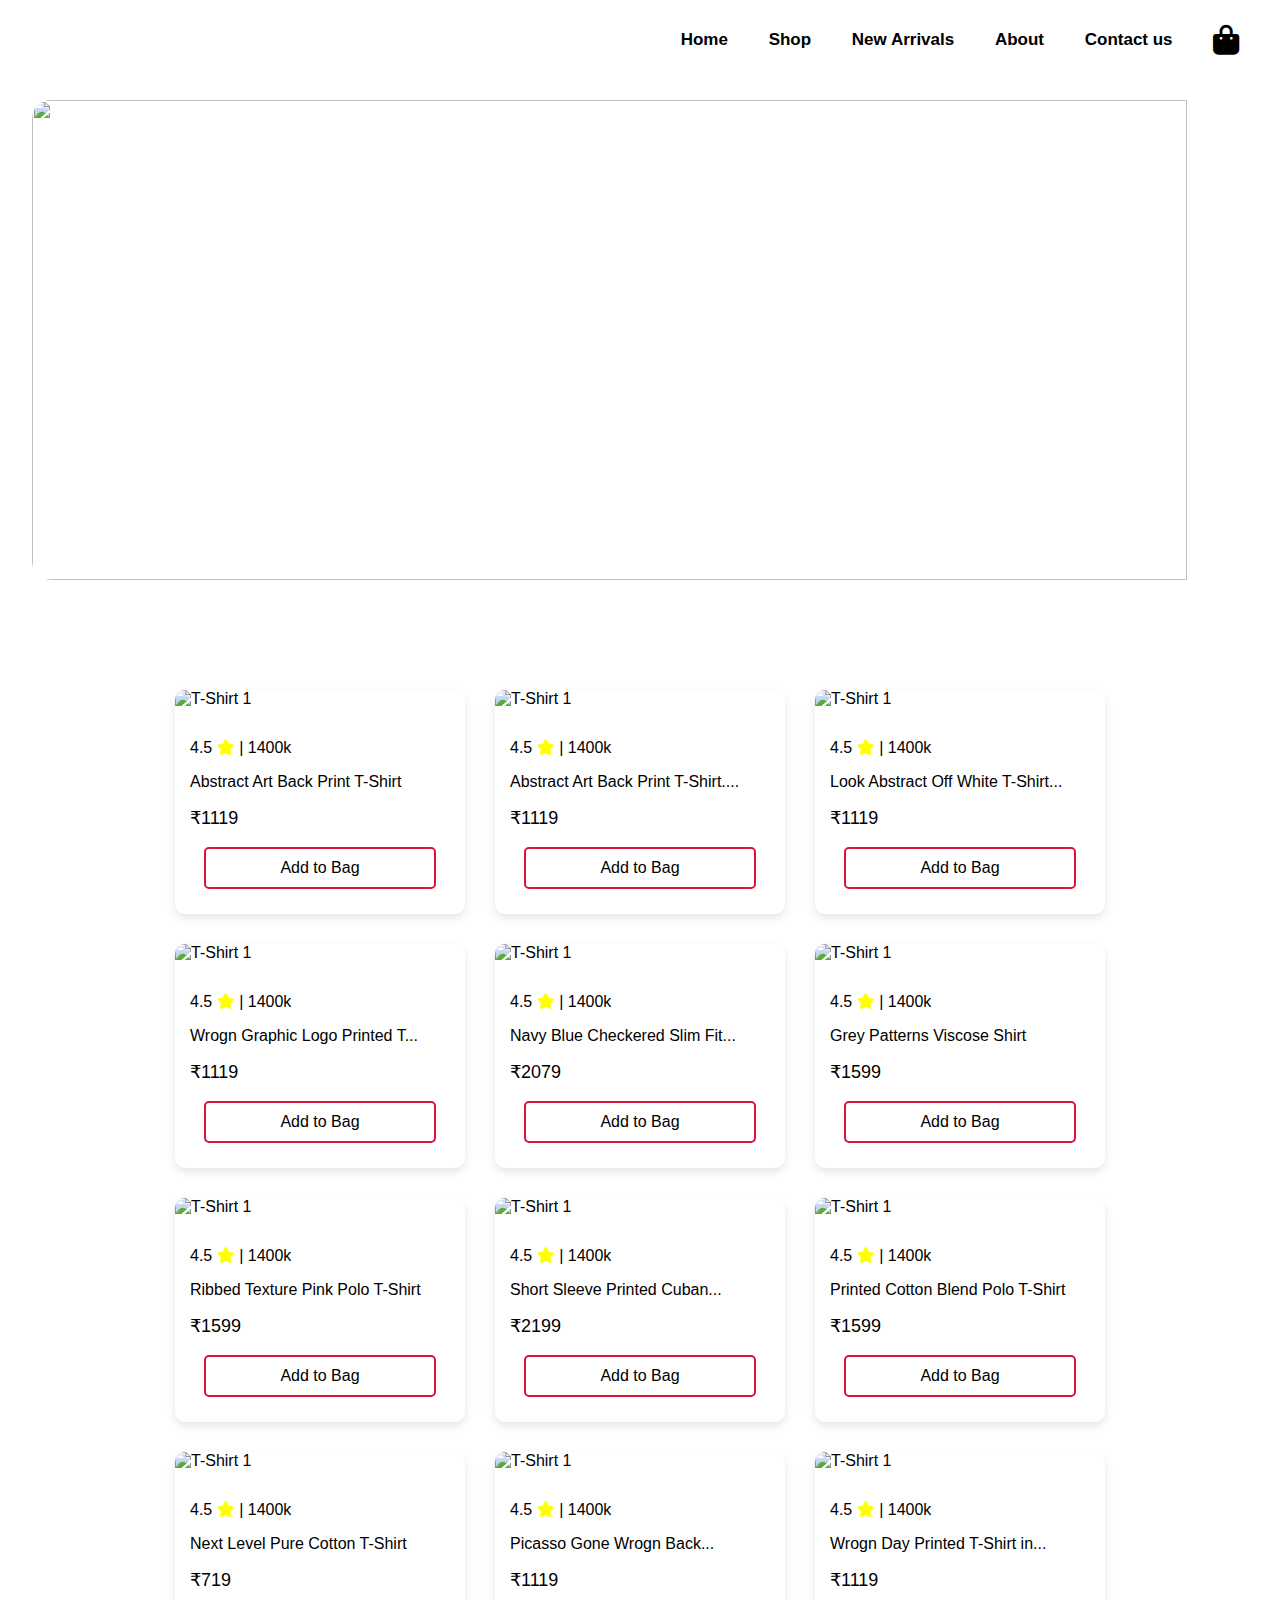
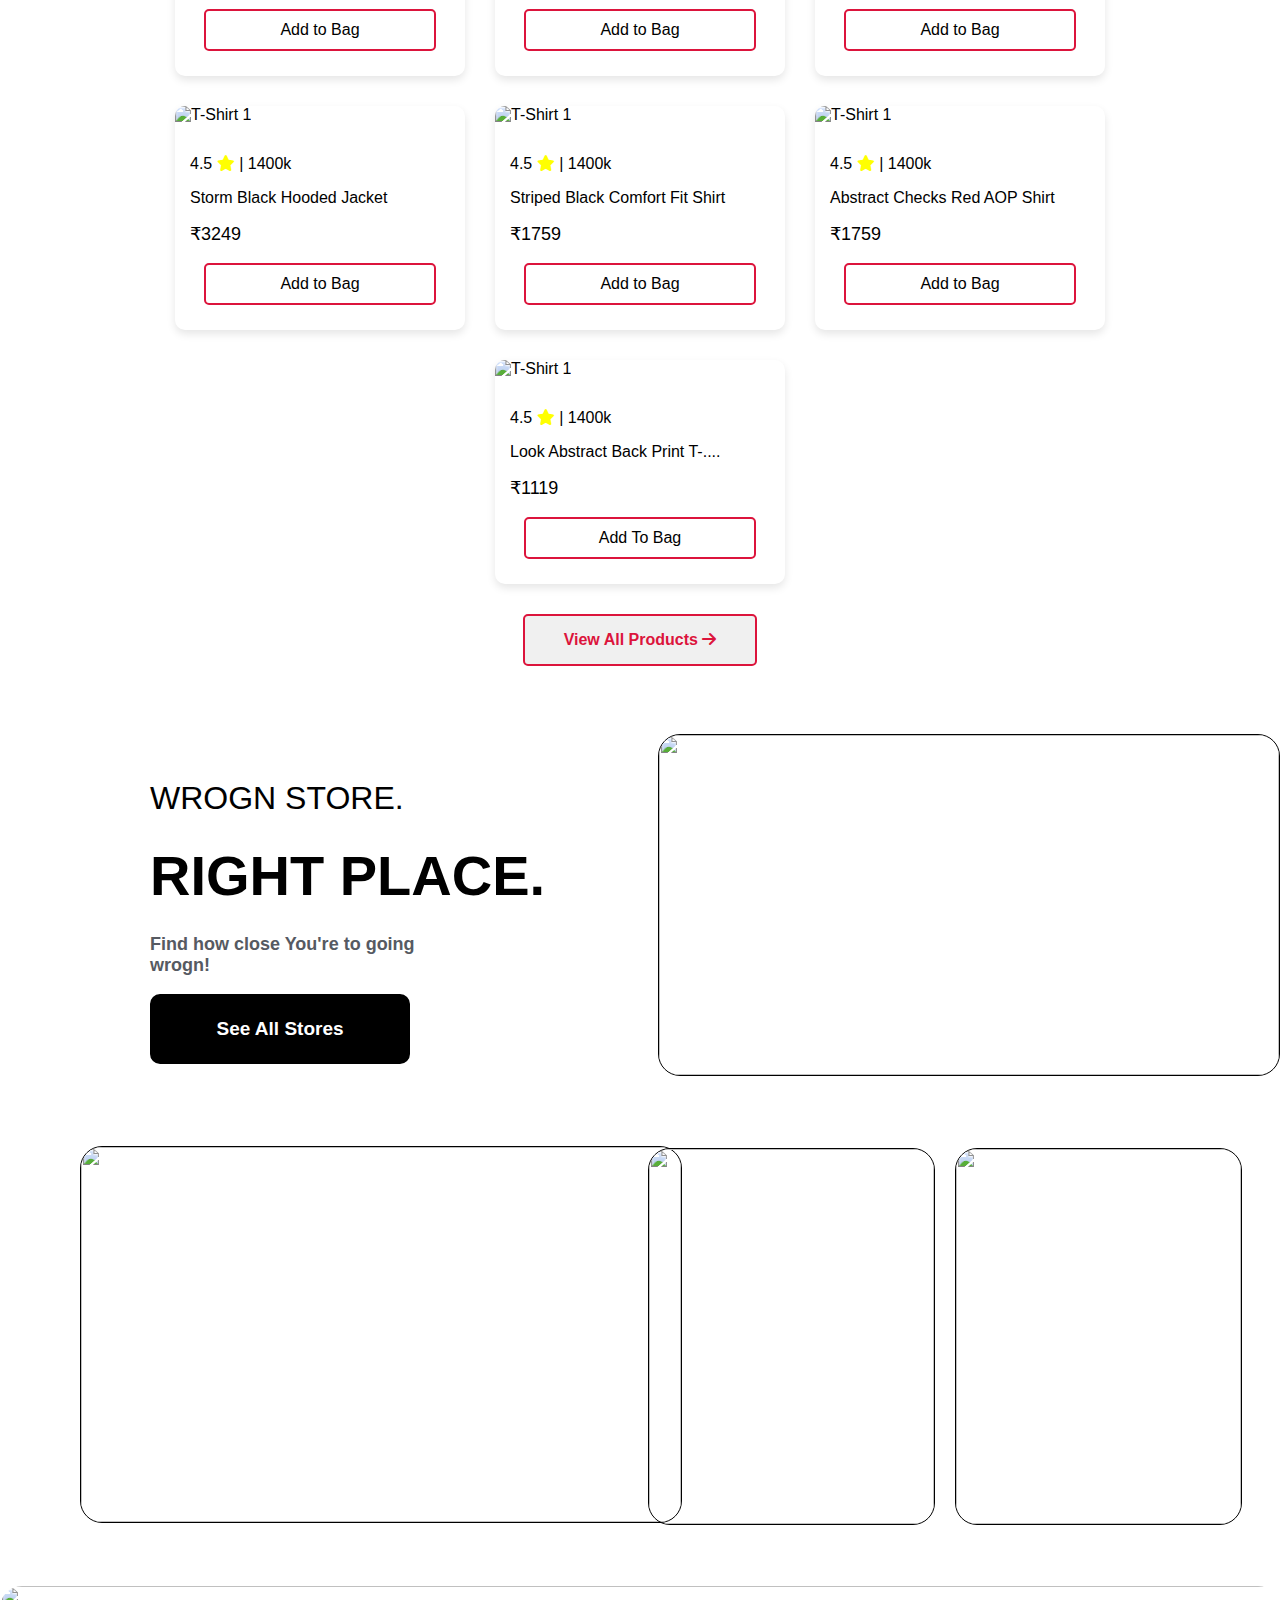
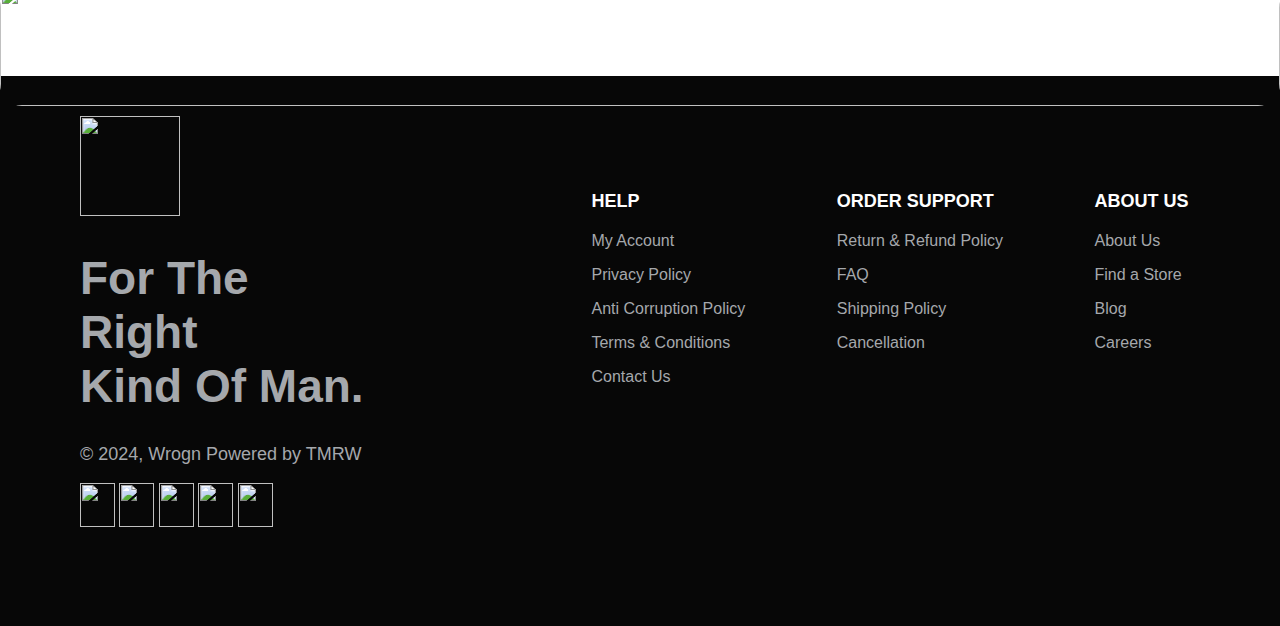
==== shop-page.html @ 86aec31c "Add files via upload" ====
<!DOCTYPE html>
<html lang="en">
<head>
    <meta charset="UTF-8">
    <meta name="viewport" content="width=device-width, initial-scale=1.0">
    <title>Shop wrogn</title>
    <style>
body {
    font-family: sans-serif ;
    margin: 0;
    padding: 0;
    background-color: #fff;
}
.header{
    z-index: 999;
    position: sticky;
}
.nav-bar{
    height: 80px;
    background-color: #fff;
    color: black;
    display: flex;
    align-items: center;
    position: fixed;
    width: 100%;
    margin-top: 0px;
    z-index: 1000;
}
   
.nav-logo{
    height: 38px;
    width: 50%;
    cursor: pointer;
}
.logo{
    background-image: url("logo_icon.svg");
    background-size: cover;
    height: 38px;
    width: 50px;
    margin-left: 30px;
}
.other-links{
    cursor: pointer;
    display: flex;
    align-items: center;
    justify-content: space-evenly;
    width: 50%;
    font-size: 17px;
    font-weight: bold;
}
.other-links a:hover{
    color: crimson;
}
.other-links a{
    text-decoration: none;
    color: #000;
}
@media screen and (max-width: 768px) {
    .header{
    z-index: 999;
    position: sticky;
}
.nav-bar{
    height: 80px;
    background-color: #fff;
    color: black;
    display: flex;
    align-items: center;
    position: fixed;
    width: 100%;
    margin-top: 0px;
    z-index: 1000;
}
   
.nav-logo{
    height: 38px;
    width: 50%;
    cursor: pointer;
}
.logo{
    background-image: url("logo_icon.svg");
    background-size: cover;
    height: 38px;
    width: 50px;
    margin-left: 30px;
}
.other-links{
    cursor: pointer;
    display: flex;
    align-items: center;
    justify-content: space-evenly;
    width: 50%;
    font-size: 7px;
    font-weight: bold;
}
.other-links a:hover{
    color: crimson;
}
.other-links a{
    text-decoration: none;
    color: #000;
}
#cart-icon{
    font-size: 8px;
    position: relative;
    cursor: pointer;
    display: flex;
}
}
#cart-icon{
    font-size: 30px;
    position: relative;
    cursor: pointer;
    display: flex;
}
#cart-icon .cart-item-count{
    position: absolute;
    top: 0;
    right: -6px;
    width: 20px;
    height: 20px;
    background-color: #e35f26;
    border-radius: 50%;
    font-size: 12px;
    color: #fff;
    display: flex;
    justify-content: center;
    align-items: center;
    visibility: hidden;
}

/** cart **/
.cart{
    position: fixed;
    top: 0;
    right: -100%;
    width: 320px;
    height: 100%;
    background: #fff;
    box-shadow: -2px 0 10px rgba(0,0,0,0.1);
    padding: 65px 20px 40px;
    z-index: 1000;
    overflow: auto;
    transition: 0.5s;
}
.cart.active{
    right: 0;
}
.cart-title{
    text-align: center;
    font: 30px;
}
.cart-box{
    display: flex;
    align-items:center;
    margin-top: 20px;
}

.cart-box img{
    width: 100px;
    height: 100px;
    border-radius: 6px;
    object-fit: cover;
    margin-right: 20px;
}
.cart-details{
    display: grid;
    gap: 8px;
    margin-right: auto;
}
.cart-product-title{
    font-size: 16px;
    line-height: 1;
}
.cart-price{
    font-weight: 500;
}

.cart-quantity{
    display: flex;
    width: 100px;
    border: 1px solid #999;
    border-radius: 6px;
}

.cart-quantity button{
    background: transparent;
    width: 30px;
    border: none;
    font-size: 20px;
    cursor: pointer;
}
.cart-quantity #decrement{
    color: #999;
}
.cart-quantity .number{
    display: flex;
    justify-content: center;
    align-items: center;
    width: 40px;
    border-left: 1px solid #999;
    border-right: 1px solid #999;
    cursor: default;
}

.cart-remove{
    font-size: 25px;
    cursor: pointer;
}

.total{
    display: flex;
    justify-content: flex-end;
    align-items: center;
    margin-top: 20px;
    border-top: 1px solid #333;
    font-size: 18px;
    margin-bottom: 25px;
}
.total-price{
    margin-left: 10px;
    font-weight: 600;
}
.btn-buy{
    display: block;
    padding: 10px 30px;
    background-color: #e35f26;
    border: none;
    border-radius: 6px;
    font-size: 16px;
    color: #fff;
    margin: 20px auto 0;
    cursor: pointer;
    margin-bottom: 100px;
}
#cart-close{
    position: absolute;
    top:20px;
    right: 15px;
    font-size: 35px;
    cursor: pointer;
}

@media screen and (max-width: 768px) {
    .header{
    z-index: 999;
    position: sticky;
}
.nav-bar{
    height: 80px;
    background-color: #fff;
    color: black;
    display: flex;
    align-items: center;
    position: fixed;
    width: 100%;
    margin-top: 0px;
    z-index: 1000;
}
   
.nav-logo{
    height: 38px;
    width: 50%;
    cursor: pointer;
}
.logo{
    background-image: url("logo_icon.svg");
    background-size: cover;
    height: 38px;
    width: 50px;
    margin-left: 30px;
}
.other-links{
    cursor: pointer;
    display: flex;
    align-items: center;
    justify-content: space-evenly;
    width: 50%;
    font-size: 7px;
    font-weight: bold;
}
.other-links a:hover{
    color: crimson;
}
.other-links a{
    text-decoration: none;
    color: #000;
}
#cart-icon{
    font-size: 8px;
    position: relative;
    cursor: pointer;
    display: flex;
}
}

/** banner**/     
.gif{
    display: flex;
    justify-content: center;
    align-items: center;
    width: 100%;
    margin-bottom: 90px;
    height: 580px;
}
.gif img{
    margin-top: 100px;
    height: 480px;
    width: 95%;
    border-radius: 19px;
}

.container2 {
    display: flex;
    justify-content: center;
    gap: 30px;
    padding: 20px;
    flex-wrap: wrap;
}
.card2 {
    background: #fff;
    border-radius: 10px;
    overflow: hidden;
    box-shadow: 0 4px 8px rgba(0,0,0,0.1);
    width: 290px;
}
.card2 img {
    width: 100%;
    height: auto;
    transition: 0.5s;
    position: relative;
    z-index: 1;
}
.card2 img:hover{
    transform: scale(1.03);
    z-index: 2;
}
.card-content {
    padding: 15px;
}
.card-title {
    font-size: 16px;
    font-weight: bold;
}
.price {
    color: black;
    font-size: 18px;
    margin-top: 5px;
}
.price del{
    color: #8F9397; 
    font-size: 12px;
}

.products{
    margin-top: 20px;
    display: block;
    background: #F0F0F0;
    color: crimson;
    padding: 15px;
    margin: 10px auto;
    width: 200px;
    text-align: center;
    text-decoration: none;
    border-radius: 5px;
    border: 2px solid crimson;
    font-weight: bold;
    margin-bottom: 60px;
    z-index: 1;
    transition: 0.5s;
}
.products:hover{
    z-index: 2;
    transform: scale(1.03s);
    color: white;
    background-color: crimson;
}

/**store **/

.wrogn-store{
    display: flex;
    justify-content: center;
    align-items: center;
    height: 360px;
    width: 100%;
    gap: 20px;
}

.wrogn-store-content{
    display: block;
    justify-content: center;
    align-items: center;
    width: 50%;
    margin-left: 150px;
    margin-right: -50px;
}
.wrogn-store-content p{
    font-size: 32px;
    color: #000000;
    margin-bottom: -20px;
}
.wrogn-store-content h2{
    font-size: 56px;
    font-weight: bold;
}
.wrogn-store-content h3{
    font-size: 18px;
    color: #565A62;
    margin-top: -20px;
}
.store{
    cursor: pointer;
    background: black;
    color: #fff;
    padding: 18px;
    width: 260px;
    text-align: center;
    text-decoration: none;
    border-radius: 5px;
    height: 70px;
    border: 2px solid black;
    align-items: center;
    border-radius: 10px;
    font-weight: bold;
    font-size: 19px;
}
.wrogn-store-img{
    width: 50%;
}
.wrogn-store-img img{
    height: 340px;
    width: 620px;
    background-size: cover;
    margin-left: -40px;
    border-radius: 22px;
    border: 1px solid black;
}

/** wrogn stores **/

.stores{
    display: flex;
    justify-content: center;
    align-items: center;
    height: 500px;
    width: 100%;
}

.store-image{
    display: flex;
    justify-content: center;
    align-items: center;
    height: 400px;
    width: 100%;
}
.big{
    width: 50%;
}
.big img{
    height: 375px;
    width: 600px;
    background-size: cover;
    border-radius: 22px;
    border: 1px solid black;
    margin-left:80px;
}
.small{
    width: 50%;
    gap: 20px;
    display: flex;
    justify-content: center;
    margin-right: 30px;
}
.small img{
    height: 375px;
    width: 285px;
    background-size: cover;
    border-radius: 22px;
    border: 1px solid black;
}
.quick-view2 {
    display: block;
    background: #fff;
    color: #000;
    padding: 10px;
    margin: 10px auto;
    width: 80%;
    text-align: center;
    text-decoration: none;
    border-radius: 5px;
    border: 2px solid crimson;
    transition: 0.3s ease-in-out;
}
.quick-view2:hover{
    color: white;
    background-color: crimson;
}

/** footer **/
.footpanel-1{
    height: 90px;
    width: 100%;
}
.footpanel-1 img{
    border-radius: 22px;
    height: 120px;
    width: 100%;
}

.footpanel-2{
    width: 100%;
    height: 550px;
    display: flex;
    justify-content: center;
    background-color: #070707;
}

.left-panel{
    width: 35%;
    display: block;
    justify-content: center;
    align-items: center;
    margin-top: 40px;
    margin-left: 80px;
}
.left-panel img{
    height: 100px;
    width: 100px;
    cursor: pointer;
}
.left-panel h1{
    color: #A5A8AC;
    font-size: 46px;
}
.left-panel p{
    color: #A5A8AC;
    font-size: 18px;
}
.socialmedia-logo img{
    height: 44px;
    width: 35px;
}

.right-panel{
    width: 65%;
    color: #A5A8AC;
    display: flex;
    justify-content: space-evenly;
    margin-top: 100px;
}
.right-panel p:hover{
    text-decoration: underline;
    color: #fff;
}
.right-panel .p1{
    font-weight: bold;
    margin-bottom: 20px;
    color: #fff;
    font-size: 18px;
}


    </style>
    <link rel="stylesheet" href="https://cdnjs.cloudflare.com/ajax/libs/font-awesome/6.7.2/css/all.min.css" integrity="sha512-Evv84Mr4kqVGRNSgIGL/F/aIDqQb7xQ2vcrdIwxfjThSH8CSR7PBEakCr51Ck+w+/U6swU2Im1vVX0SVk9ABhg==" crossorigin="anonymous" referrerpolicy="no-referrer" />
</head>
<body>

    <header>
        <div class="nav-bar">
            <div class="nav-logo border">
                <div class="logo"></div>
            </div>
            <div class="other-links">
                <a href="index.html">Home</a>
                <a href="shop-page.html">Shop</a>
                <a href="fresh-arrival.html">New Arrivals</a>
                <a>About</a>
                <a>Contact us</a>
                <div id="cart-icon">
                    <i class="fa-solid fa-bag-shopping"></i>
                    <span class="cart-item-count">0</span>
                </div>
            </div>
            
        </div>
    </header>

    <div class="cart">
        <h2 class="cart-title">Your Cart</h2>
        <div class="cart-content">
          <!--  <div class="cart-box">
                <img src="season-top-picks1.webp" class="cart-image">
                <div class="cart-details">
                    <h2 class="cart-product-title">Abstract Art Back Print T-Shirt</h2>
                    <p class="price">₹1119 <del>₹1399</del> <span>(20% OFF)</span></p>
                    <div class="cart-quantity">
                        <button id="decrement">-</button>
                        <span class="number">1</span>
                        <button id="increment">+</button>
                    </div>
                </div>
                <i class="fa-solid fa-trash-can cart-remove"></i>
            </div>  -->
        </div>
        <div class="total">
            <div class="total-title">Total</div>
            <div class="total-price">₹0</div>
        </div>
        <button class="btn-buy">Buy Now</button>
        <i class="fa-solid fa-xmark" id="cart-close"></i>
    </div>

    <div class="gif">
        <img src="shop2.avif" alt="">
    </div>

    <div class="container2">
        <div class="card2">
                <img src="season-top-picks1.webp" alt="T-Shirt 1">
            <div class="card-content">
                <p>4.5 <i class="fa-solid fa-star" style="color: yellow;"></i> | 1400k</p>
                <p class="card-title2">Abstract Art Back Print T-Shirt</p>
                <div class="product-price">
                    <p class="price">₹1119</p>
                </div>
                <a href="#" class="quick-view2">Add to Bag</a>
            </div>
        </div>

        <div class="card2">
            <img src="season-top-picks2.webp" alt="T-Shirt 1">
            <div class="card-content">
                <p>4.5 <i class="fa-solid fa-star" style="color: yellow;"></i> | 1400k</p>
                <p class="card-title2">Abstract Art Back Print T-Shirt....</p>
                <div class="product-price">
                    <p class="price">₹1119</p>
                </div>
                <a href="#" class="quick-view2">Add to Bag</a>
            </div>
        </div>

        <div class="card2">
            <img src="season-top-picks4.webp" alt="T-Shirt 1">
            <div class="card-content">
                <p>4.5 <i class="fa-solid fa-star" style="color: yellow;"></i> | 1400k</p>
                <p class="card-title2">Look Abstract Off White T-Shirt...</p>
                <div class="product-price">
                    <p class="price">₹1119</p>
                </div>
                <a href="#" class="quick-view2">Add to Bag</a>
            </div>
        </div>

        <div class="card2">
            <img src="season-top-picks5.webp" alt="T-Shirt 1">
            <div class="card-content">
                <p>4.5 <i class="fa-solid fa-star" style="color: yellow;"></i> | 1400k</p>
                <p class="card-title2">Wrogn Graphic Logo Printed T...</p>
                <div class="product-price">
                    <p class="price">₹1119</p>
                </div>
                <a href="#" class="quick-view2">Add to Bag</a>
            </div>
        </div>

        <div class="card2">
            <img src="season-top-picks6.webp" alt="T-Shirt 1">
            <div class="card-content">
                <p>4.5 <i class="fa-solid fa-star" style="color: yellow;"></i> | 1400k</p>
                <p class="card-title2">Navy Blue Checkered Slim Fit...</p>
                <div class="product-price">
                    <p class="price">₹2079</p>
                </div>
                <a href="#" class="quick-view2">Add to Bag</a>
            </div>
        </div>


        <div class="card2">
            <img src="season-top-picks7.webp" alt="T-Shirt 1">
            <div class="card-content">
                <p>4.5 <i class="fa-solid fa-star" style="color: yellow;"></i> | 1400k</p>
                <p class="card-title2">Grey Patterns Viscose Shirt</p>
                <div class="product-price">
                    <p class="price">₹1599</p>
                </div>
                <a href="#" class="quick-view2">Add to Bag</a>
            </div>
        </div>


        <div class="card2">
            <img src="season-top-picks8.webp" alt="T-Shirt 1">
            <div class="card-content">
                <p>4.5 <i class="fa-solid fa-star" style="color: yellow;"></i> | 1400k</p>
                <p class="card-title2">Ribbed Texture Pink Polo T-Shirt</p>
                <div class="product-price">
                    <p class="price">₹1599</p>
                </div>
                <a href="#" class="quick-view2">Add to Bag</a>
            </div>
        </div>

        <div class="card2">
            <img src="season-top-picks9.webp" alt="T-Shirt 1">
            <div class="card-content">
                <p>4.5 <i class="fa-solid fa-star" style="color: yellow;"></i> | 1400k</p>
                <p class="card-title2">Short Sleeve Printed Cuban...</p>
                <div class="product-price">
                    <p class="price">₹2199</p>
                </div>
                <a href="#" class="quick-view2">Add to Bag</a>
            </div>
        </div>

        <div class="card2">
            <img src="season-top-picks10.webp" alt="T-Shirt 1">
            <div class="card-content">
                <p>4.5 <i class="fa-solid fa-star" style="color: yellow;"></i> | 1400k</p>
                <p class="card-title2">Printed Cotton Blend Polo T-Shirt</p>
                <div class="product-price">
                    <p class="price">₹1599</p>
                </div>
                <a href="#" class="quick-view2">Add to Bag</a>
            </div>
        </div>

        <div class="card2">
            <img src="Virat2.webp" alt="T-Shirt 1">
            <div class="card-content">
                <p>4.5 <i class="fa-solid fa-star" style="color: yellow;"></i> | 1400k</p>
                <p class="card-title2">Next Level Pure Cotton T-Shirt</p>
                <div class="product-price">
                    <p class="price">₹719</p>
                </div>
                <a href="#" class="quick-view2">Add to Bag</a>
            </div>
        </div>
        <div class="card2">
            <img src="Virat1.webp" alt="T-Shirt 1">
            <div class="card-content">
                <p>4.5 <i class="fa-solid fa-star" style="color: yellow;"></i> | 1400k</p>
                <p class="card-title2">Picasso Gone Wrogn Back...</p>
                <div class="product-price">
                    <p class="price">₹1119</p>
                </div>
                <a href="#" class="quick-view2">Add to Bag</a>
            </div>
        </div>
        <div class="card2">
            <img src="Virat3.webp" alt="T-Shirt 1">
            <div class="card-content">
                <p>4.5 <i class="fa-solid fa-star" style="color: yellow;"></i> | 1400k</p>
                <p class="card-title2">Wrogn Day Printed T-Shirt in...</p>
                <div class="product-price">
                    <p class="price">₹1119</p>
                </div>
                <a href="#" class="quick-view2">Add to Bag</a>
            </div>
        </div>
        <div class="card2">
            <img src="Virat4.webp" alt="T-Shirt 1">
            <div class="card-content">
                <p>4.5 <i class="fa-solid fa-star" style="color: yellow;"></i> | 1400k</p>
                <p class="card-title2">Storm Black Hooded Jacket</p>
                <div class="product-price">
                    <p class="price">₹3249</p>
                </div>
                <a href="#" class="quick-view2">Add to Bag</a>
            </div>
        </div>

        <div class="card2">
            <img src="Virat5.webp" alt="T-Shirt 1">
            <div class="card-content">
                <p>4.5 <i class="fa-solid fa-star" style="color: yellow;"></i> | 1400k</p>
                <p class="card-title2">Striped Black Comfort Fit Shirt</p>
                <div class="product-price">
                    <p class="price">₹1759</p>
                </div>
                <a href="#" class="quick-view2">Add to Bag</a>
            </div>
        </div>

        <div class="card2">
            <img src="virat6.webp" alt="T-Shirt 1">
            <div class="card-content">
                <p>4.5 <i class="fa-solid fa-star" style="color: yellow;"></i> | 1400k</p>
                <p class="card-title2">Abstract Checks Red AOP Shirt</p>
                <div class="product-price">
                    <p class="price">₹1759</p>
                </div>
                <a href="#" class="quick-view2">Add to Bag</a>
            </div>
        </div>
        <div class="card2">
            <img src="season-top-picks3.webp" alt="T-Shirt 1">
            <div class="card-content">
                <p>4.5 <i class="fa-solid fa-star" style="color: yellow;"></i> | 1400k</p>
                <p class="card-title2">Look Abstract Back Print T-....</p>
                <div class="product-price">
                    <p class="price">₹1119</p>
                </div>
                <a href="#" class="quick-view2">Add To Bag</a>
            </div>
        </div>
    </div>

    <a href="#" class="products">View All Products <i class="fa-solid fa-arrow-right"></i></a>

    <div class="wrogn-store">
        <div class="wrogn-store-content">
            <p>WROGN STORE.<p>
            <h2>RIGHT PLACE.</h2>
            <h3>Find how close You're to going <br>wrogn!</h3>
            <button class="store">See All Stores</button>
        </div>
        <div class="wrogn-store-img">
            <img src="store1.webp" alt="">
        </div>
    </div>

    <div class="stores">
        <div class="store-image">
            <div class="big">
                <img src="store2.webp" alt="">
            </div>
            <div class="small">
                <img src="store3.webp" alt="" >
                <img src="store4.webp" alt="" >
            </div>
        </div>
    </div>
    <footer>
        <div class="footpanel-1">
            <img src="footer.svg" alt="">
        </div>

        <div class="footpanel-2">
            <div class="left-panel">
                <img src="footer-logo-wrogn.webp" alt="">
                <h1>For The <br> Right <br>Kind Of Man.</h1>
                <p>© 2024, Wrogn Powered by TMRW</p>
                <div class="socialmedia-logo">
                    <img src="Instagram.svg" alt="">
                    <img src="Facebook.svg" alt="">
                    <img src="Twitter.png" alt="">
                    <img src="Pinterest.svg" alt="">
                    <img src="Youtube.png" alt="">
                </div>
            </div>
            <div class="right-panel">
                <div class="left-panel2">
                    <h2 class="p1">HELP</h2>
                    <P>My Account</P>
                    <p>Privacy Policy</p>
                    <p>Anti Corruption Policy</p>
                    <p>Terms & Conditions</p>
                    <p>Contact Us</p>
                </div>
    
                <div class="right-panel1">
                    <h2 class="p1">ORDER SUPPORT</h2>
                    <P>Return & Refund Policy</P>
                    <p>FAQ</p>
                    <p>Shipping Policy</p>
                    <p>Cancellation</p>
                </div>
    
                <div class="right-panel2">
                    <h2 class="p1">ABOUT US</h2>
                    <p>About Us</p>
                    <p>Find a Store</p>
                    <p>Blog</p>
                    <p>Careers</p>
                </div>
            </div>
        </div>
    </footer>
    <script src="script.js"></script>
</body>
</html>
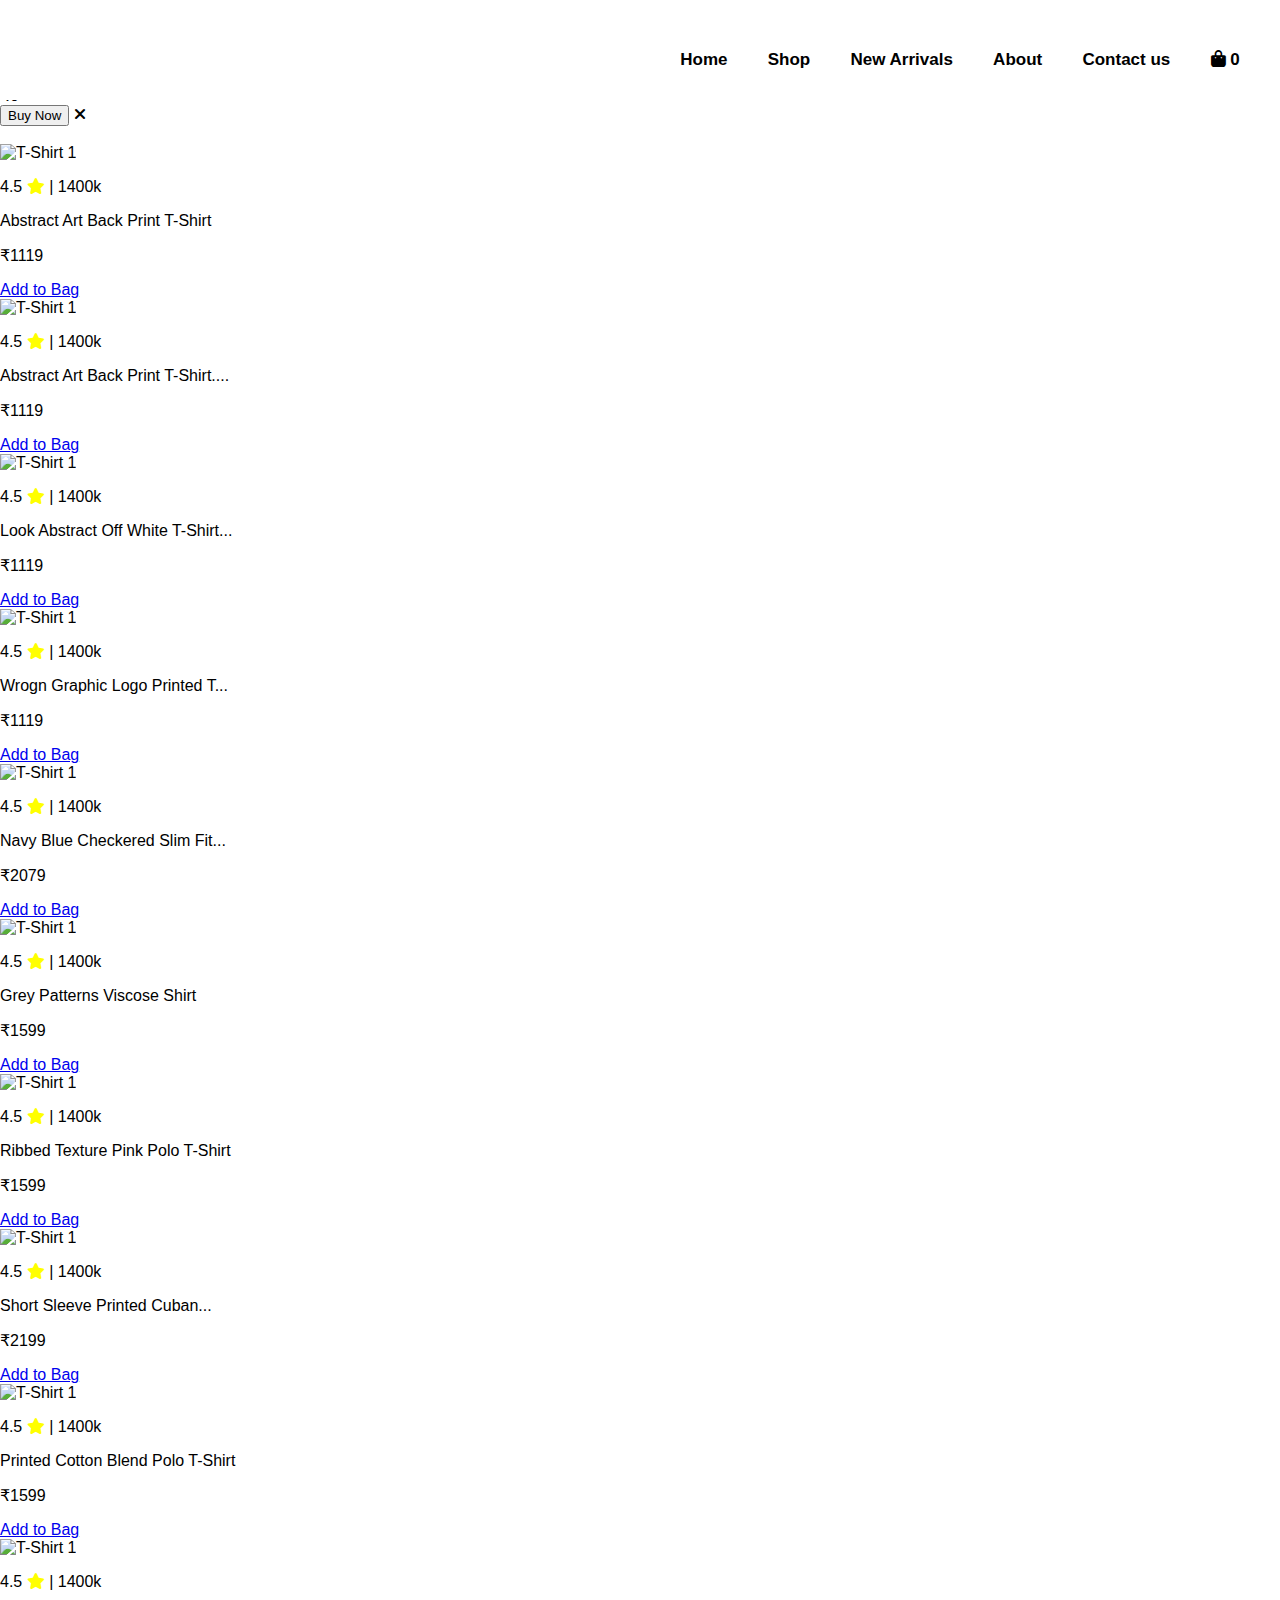
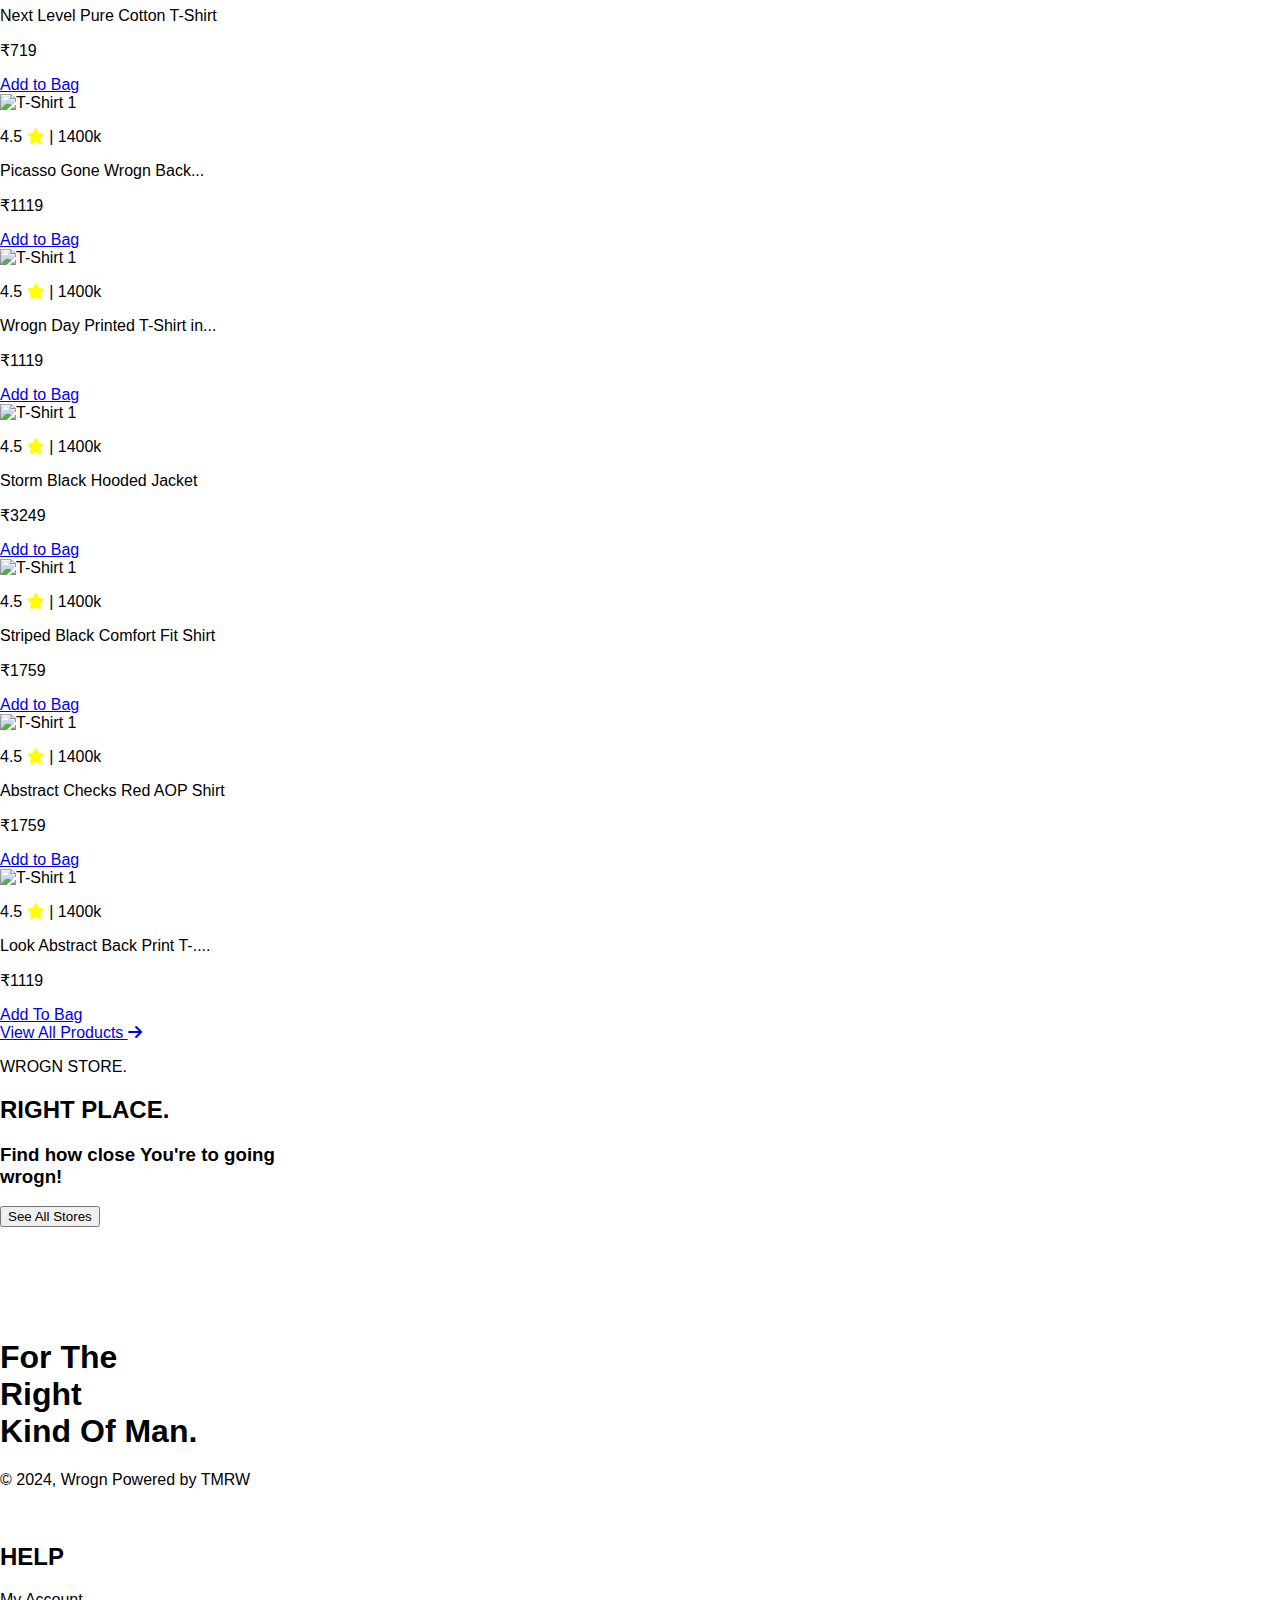
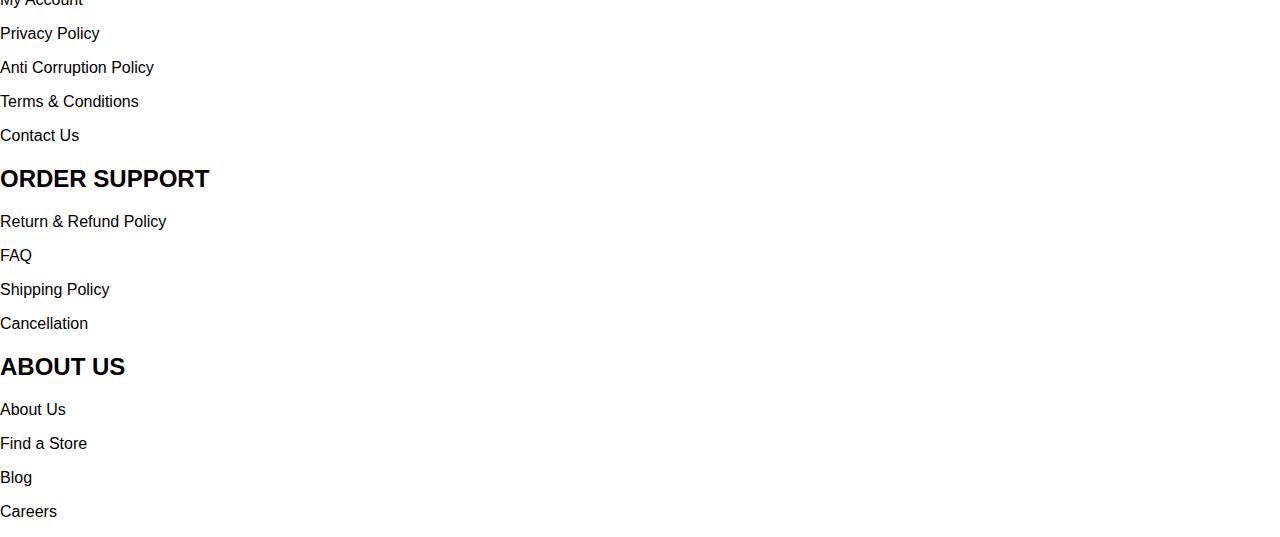
==== commit 2ab11007: "Update shop-page.html" ====
--- a/shop-page.html
+++ b/shop-page.html
@@ -54,59 +54,7 @@
 .other-links a{
     text-decoration: none;
     color: #000;
-}
-@media screen and (max-width: 768px) {
-    .header{
-    z-index: 999;
-    position: sticky;
-}
-.nav-bar{
-    height: 80px;
-    background-color: #fff;
-    color: black;
-    display: flex;
-    align-items: center;
-    position: fixed;
-    width: 100%;
-    margin-top: 0px;
-    z-index: 1000;
-}
-   
-.nav-logo{
-    height: 38px;
-    width: 50%;
-    cursor: pointer;
-}
-.logo{
-    background-image: url("logo_icon.svg");
-    background-size: cover;
-    height: 38px;
-    width: 50px;
-    margin-left: 30px;
-}
-.other-links{
-    cursor: pointer;
-    display: flex;
-    align-items: center;
-    justify-content: space-evenly;
-    width: 50%;
-    font-size: 7px;
-    font-weight: bold;
-}
-.other-links a:hover{
-    color: crimson;
-}
-.other-links a{
-    text-decoration: none;
-    color: #000;
-}
-#cart-icon{
-    font-size: 8px;
-    position: relative;
-    cursor: pointer;
-    display: flex;
-}
-}
+    
 #cart-icon{
     font-size: 30px;
     position: relative;
@@ -880,4 +828,4 @@
     </footer>
     <script src="script.js"></script>
 </body>
-</html>+</html>
